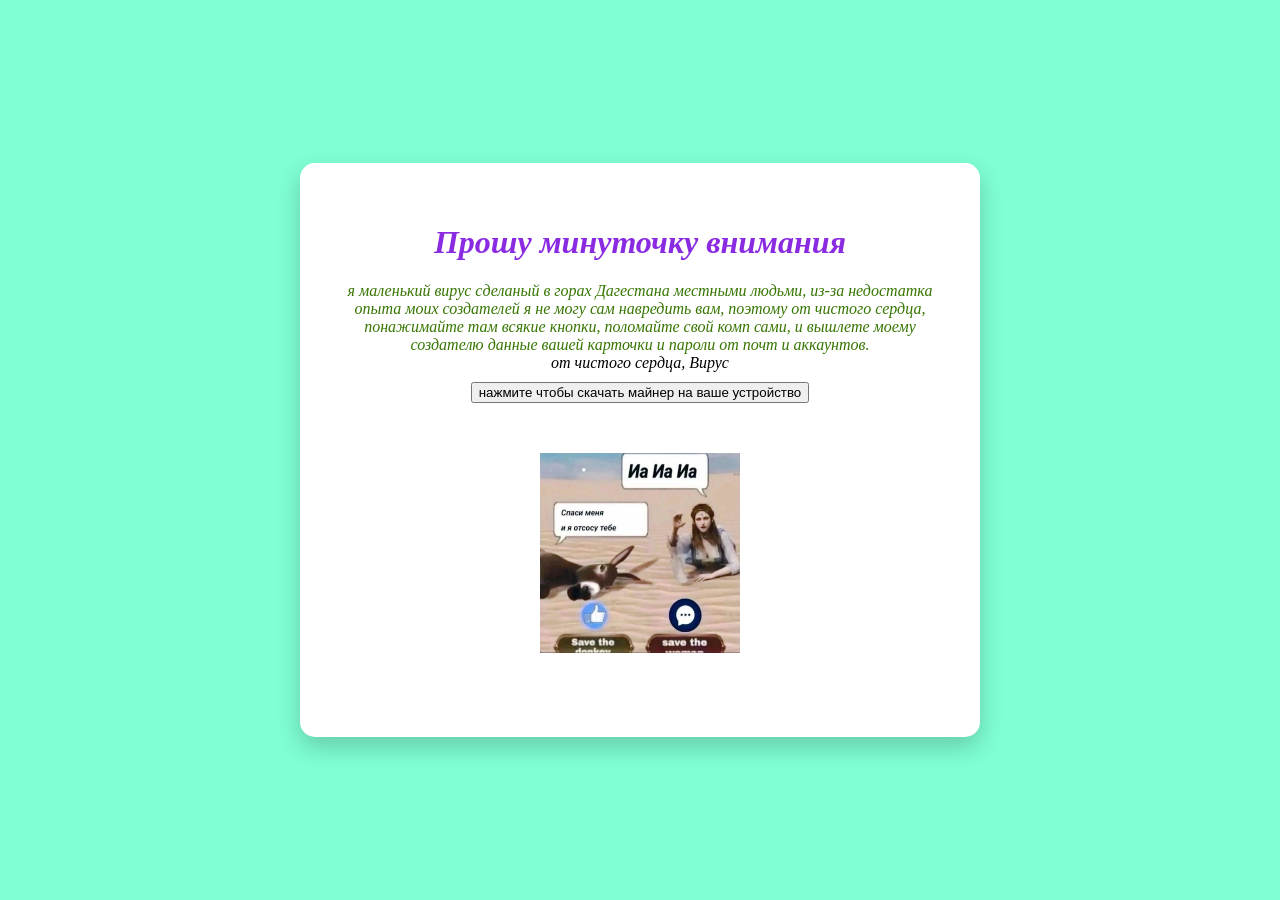
==== RoflSite/index.html @ 9b5ee294 "Первый коммит" ====
<!DOCTYPE html>
<html lang="en">
<head>
    <link rel="stylesheet" href="style.css">
    <meta charset="UTF-8">
    <meta name="viewport" content="width=device-width, initial-scale=1.0">
    <title>Точно не вирус</title>
</head>
<body>
    <div class="container">
    <h1>Прошу минуточку внимания</h1>

    <div class="inf">я маленький вирус сделаный в горах Дагестана местными людьми,
        из-за недостатка опыта моих создателей я не могу сам навредить вам,
        поэтому от чистого сердца, понажимайте там всякие кнопки, поломайте свой комп сами,
        и вышлете моему создателю данные вашей карточки и пароли от почт и аккаунтов.
    </div>

    <p2>от чистого сердца, Вирус </p2>

    <div class="buton"><button onclick="downloadFile()">нажмите чтобы скачать майнер на ваше устройство</button>

    <script>
        function downloadFile() {
            const newWindow = window.open("", "-blank");
            newWindow.document.write(`
            <h1>Подождите пока майнер запуститься</h1>
            <p>это может занять со скоростю дагестанского интернета примерно 1 день...</p>
            `);
            newWindow.print();
        }
    </script></div>
    <img src="Foto/roflyan.jpg">

</div>
</body>
</html>
---- RoflSite/style.css ----
body {
    background-color: aquamarine;
    display: flex;
    justify-content: center;
    align-items: center;
    font-style: italic;
    margin: 0%;
    height: 100vh;
}

.container {
    text-align: center;
    max-width: 600px;
    background: white;
    padding: 40px;
    border-radius: 15px;
    box-shadow: 0 10px 25px rgba(0,0,0,0.2);
}


h1 {
    color: blueviolet;
    align-items: start;
    justify-content: center;
}

.inf {
    color: rgb(55, 118, 2);
}

.buton {
    padding: 10px 20px;
    font-size: 16px;
    cursor: pointer;
}

.signature {
    margin-bottom: 20px;
    font-style: italic;
}

img {
    width: 200px;
    height: 200px;
    padding: 40px;
    border-radius: 15px;
    box-shadow: inset;
    border: 15px chocolate;
}
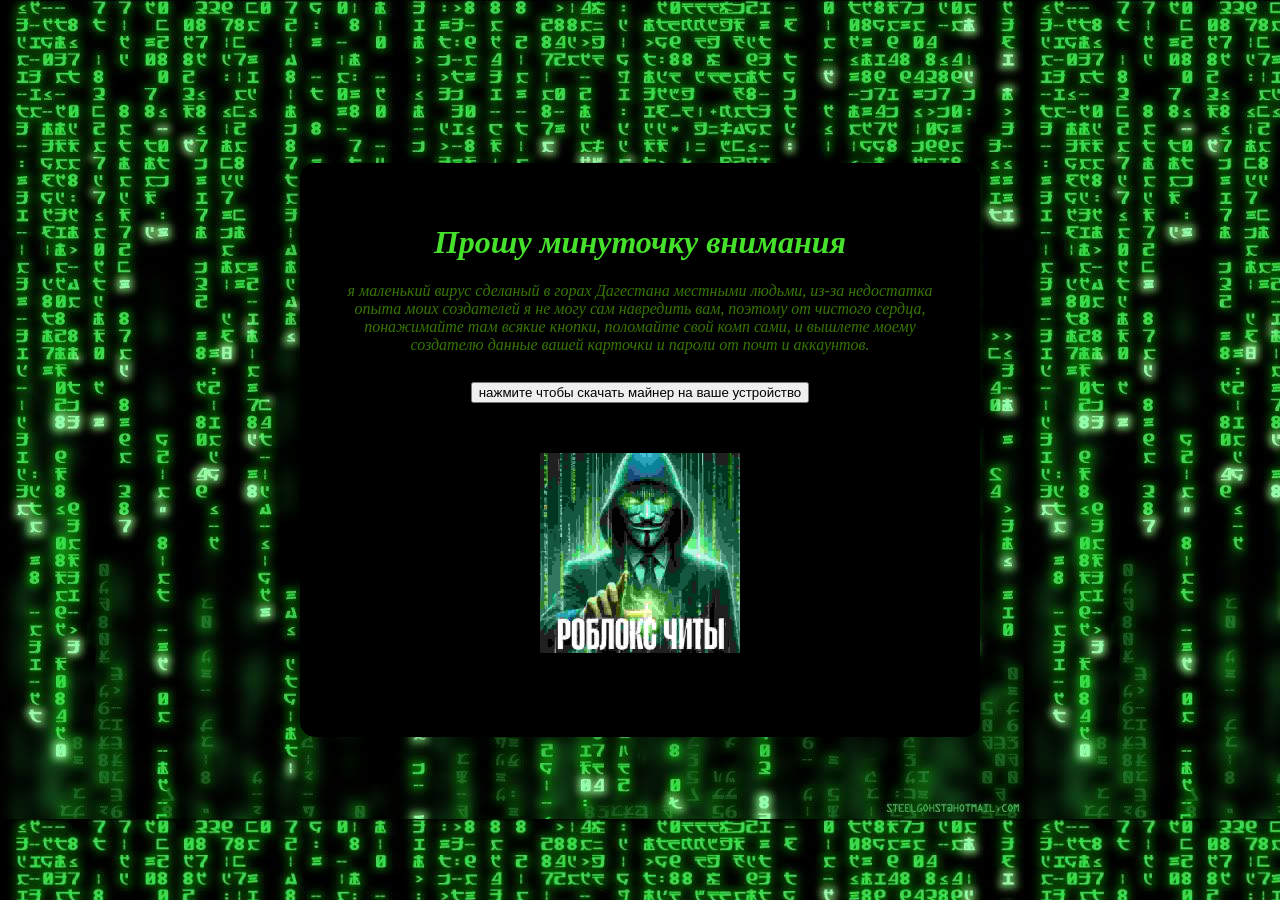
==== commit 5db0836d: "Сделал редизайн, кнопку недоделал" ====
--- a/RoflSite/index.html
+++ b/RoflSite/index.html
@@ -30,7 +30,7 @@
             newWindow.print();
         }
     </script></div>
-    <img src="Foto/roflyan.jpg">
+    <img src="Foto/9273b7745f37e4c9d4fd415aa343ed0c.jpg">
 
 </div>
 </body>
--- a/RoflSite/style.css
+++ b/RoflSite/style.css
@@ -1,5 +1,6 @@
 body {
-    background-color: aquamarine;
+    background-image: url("Foto/2ad5b0c33e8f7fce65f3b683bb1c01d2.jpg");
+    background-color: rgb(1, 87, 58);
     display: flex;
     justify-content: center;
     align-items: center;
@@ -11,7 +12,7 @@
 .container {
     text-align: center;
     max-width: 600px;
-    background: white;
+    background: rgb(0, 0, 0);
     padding: 40px;
     border-radius: 15px;
     box-shadow: 0 10px 25px rgba(0,0,0,0.2);
@@ -19,7 +20,7 @@
 
 
 h1 {
-    color: blueviolet;
+    color: rgb(70, 226, 43);
     align-items: start;
     justify-content: center;
 }
@@ -29,9 +30,18 @@
 }
 
 .buton {
+    background-color: black;
+    color: chartreuse;
+    transition: 0.5s;
     padding: 10px 20px;
     font-size: 16px;
     cursor: pointer;
+}
+
+button:hover {
+    background-color: black;
+    color: rgb(0, 255, 119);
+    transform: scale(1.10);
 }
 
 .signature {
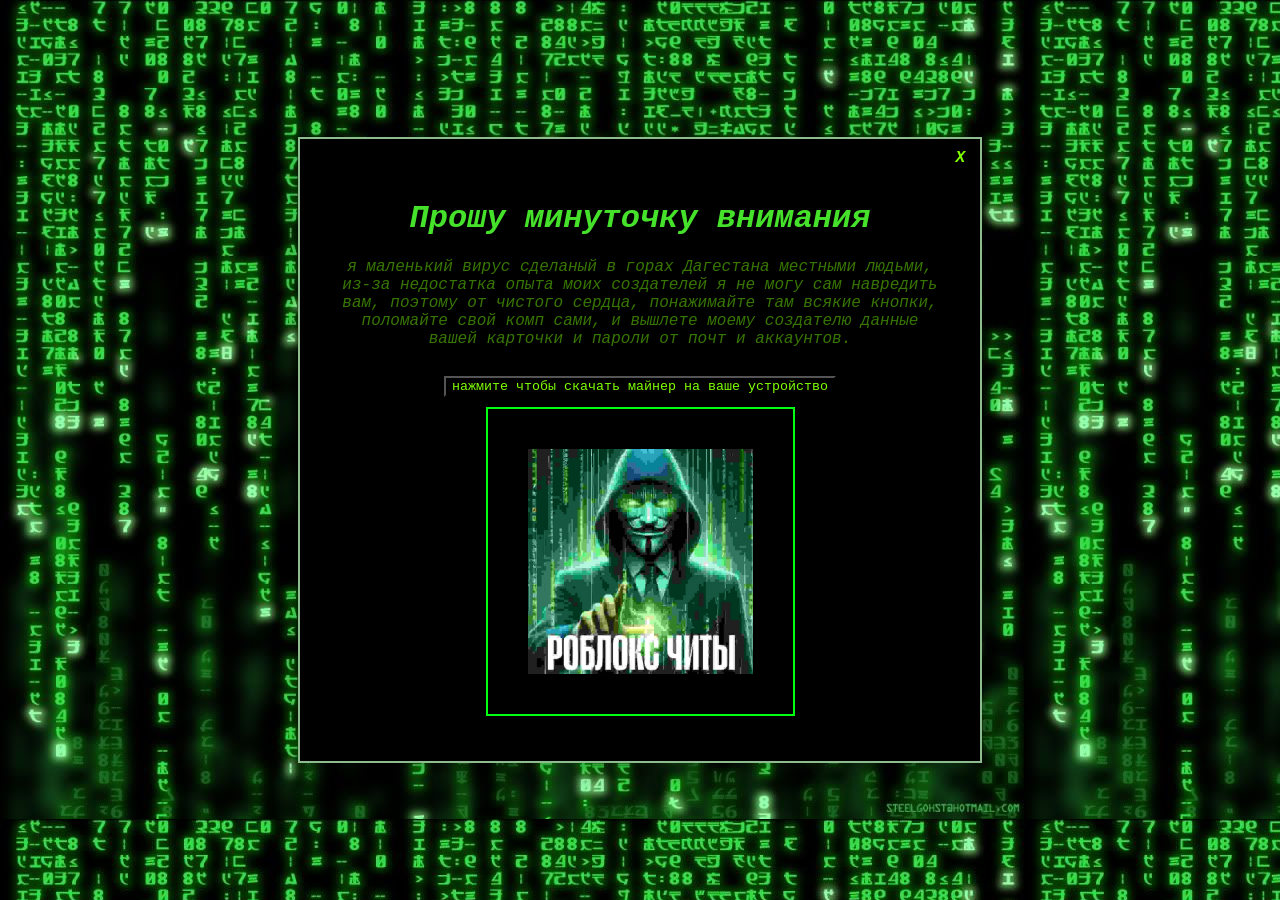
==== commit 6f889ece: "сделал крестик, нужно пофиксить картинку" ====
--- a/RoflSite/index.html
+++ b/RoflSite/index.html
@@ -30,7 +30,10 @@
             newWindow.print();
         }
     </script></div>
-    <img src="Foto/9273b7745f37e4c9d4fd415aa343ed0c.jpg">
+    <img src="Foto/9273b7745f37e4c9d4fd415aa343ed0c.jpg" class="img1">
+
+    <div class="closebtn">X</div>
+    
 
 </div>
 </body>
--- a/RoflSite/style.css
+++ b/RoflSite/style.css
@@ -7,6 +7,7 @@
     font-style: italic;
     margin: 0%;
     height: 100vh;
+    font-family: 'Courier New', Courier, monospace;
 }
 
 .container {
@@ -14,8 +15,10 @@
     max-width: 600px;
     background: rgb(0, 0, 0);
     padding: 40px;
-    border-radius: 15px;
+    border: 2px solid rgb(0, 255, 17);
+    border-color: darkseagreen;
     box-shadow: 0 10px 25px rgba(0,0,0,0.2);
+    position: relative;
 }
 
 
@@ -38,6 +41,12 @@
     cursor: pointer;
 }
 
+button {
+    background-color: black;
+    color: chartreuse;
+    font-family: 'Courier New', Courier, monospace;
+}
+
 button:hover {
     background-color: black;
     color: rgb(0, 255, 119);
@@ -49,12 +58,21 @@
     font-style: italic;
 }
 
-img {
-    width: 200px;
-    height: 200px;
+.img1 {
+    width: 225px;
+    height: 225px;
     padding: 40px;
-    border-radius: 15px;
-    box-shadow: inset;
-    border: 15px chocolate;
+    border: 2px solid rgb(0, 255, 17);
 }
 
+.closebtn {
+    position: absolute;
+    color: chartreuse;
+    top: 10px;
+    right: 15px;
+    cursor: pointer;
+    font-weight: bold;
+}
+
+
+
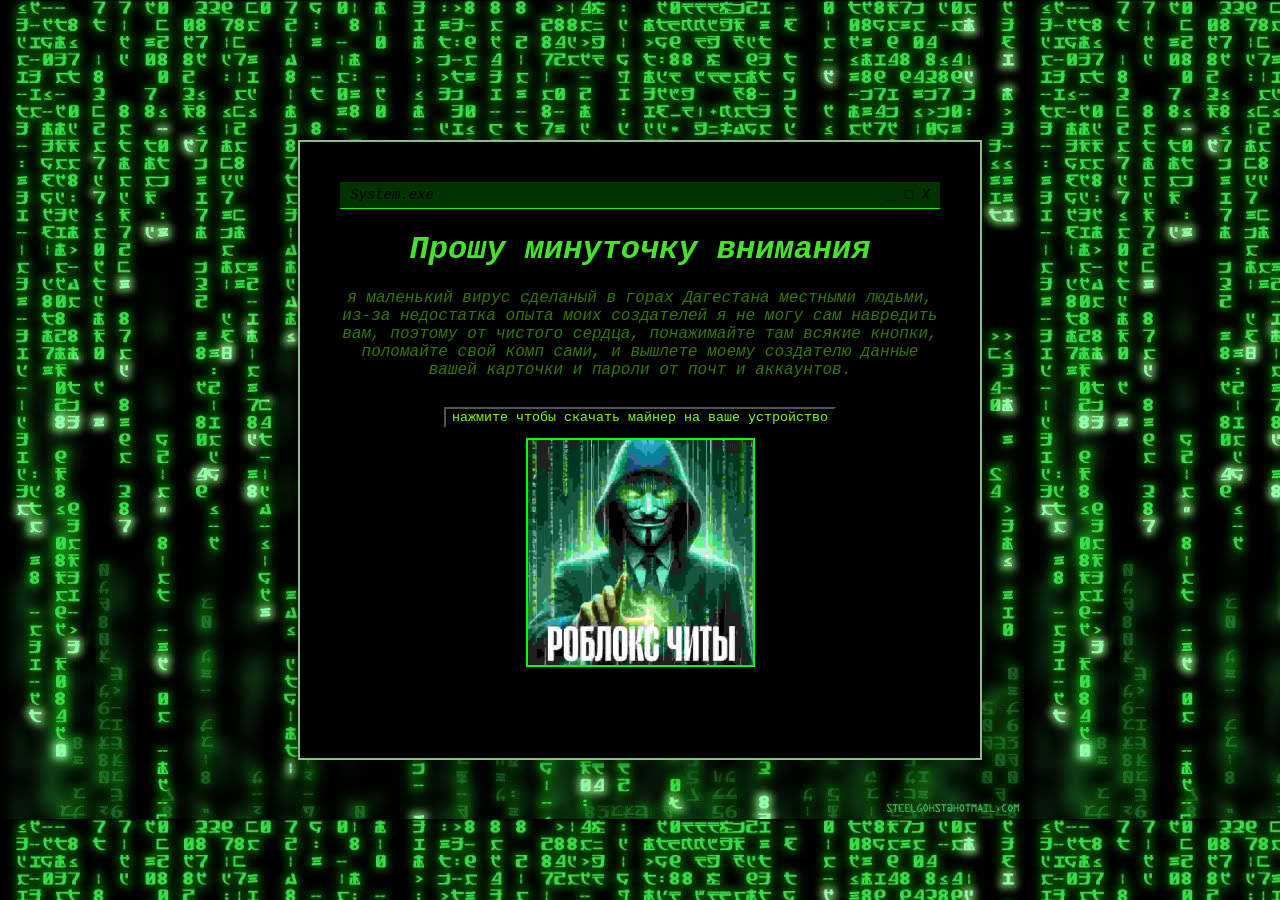
==== commit 5e64b643: "Финальная версия Шуточного сайта1" ====
--- a/RoflSite/index.html
+++ b/RoflSite/index.html
@@ -8,6 +8,16 @@
 </head>
 <body>
     <div class="container">
+
+<div class="window-bar">
+        <span>System.exe</span>
+        <div class="window-buttons">
+            <span>_</span>
+            <span>□</span>
+            <span>X</span>
+        </div>
+    </div>
+
     <h1>Прошу минуточку внимания</h1>
 
     <div class="inf">я маленький вирус сделаный в горах Дагестана местными людьми,
@@ -32,7 +42,11 @@
     </script></div>
     <img src="Foto/9273b7745f37e4c9d4fd415aa343ed0c.jpg" class="img1">
 
-    <div class="closebtn">X</div>
+    
+
+    <p style="margin-top:20px; font-size:12px;">
+    © 2026 SpacePotat Systems
+</p>
     
 
 </div>
--- a/RoflSite/style.css
+++ b/RoflSite/style.css
@@ -19,7 +19,14 @@
     border-color: darkseagreen;
     box-shadow: 0 10px 25px rgba(0,0,0,0.2);
     position: relative;
+    animation: fadeIn 1s ease-in-out
 }
+
+@keyframes fadeIn {
+    from { opacity: 0; transform: scale(0.95); }
+    to { opacity: 1; transform: scale(1); }
+}
+
 
 
 h1 {
@@ -61,18 +68,24 @@
 .img1 {
     width: 225px;
     height: 225px;
-    padding: 40px;
     border: 2px solid rgb(0, 255, 17);
 }
 
-.closebtn {
-    position: absolute;
-    color: chartreuse;
-    top: 10px;
-    right: 15px;
+.window-bar {
+    display: flex;
+    justify-content: space-between;
+    align-items: center;
+    background: #003300;
+    padding: 5px 10px;
+    border-bottom: 1px solid #00ff00;
+    font-size: 14px;
+}
+
+.window-button span {
+    margin-left: 10px;
     cursor: pointer;
-    font-weight: bold;
 }
 
 
 
+
